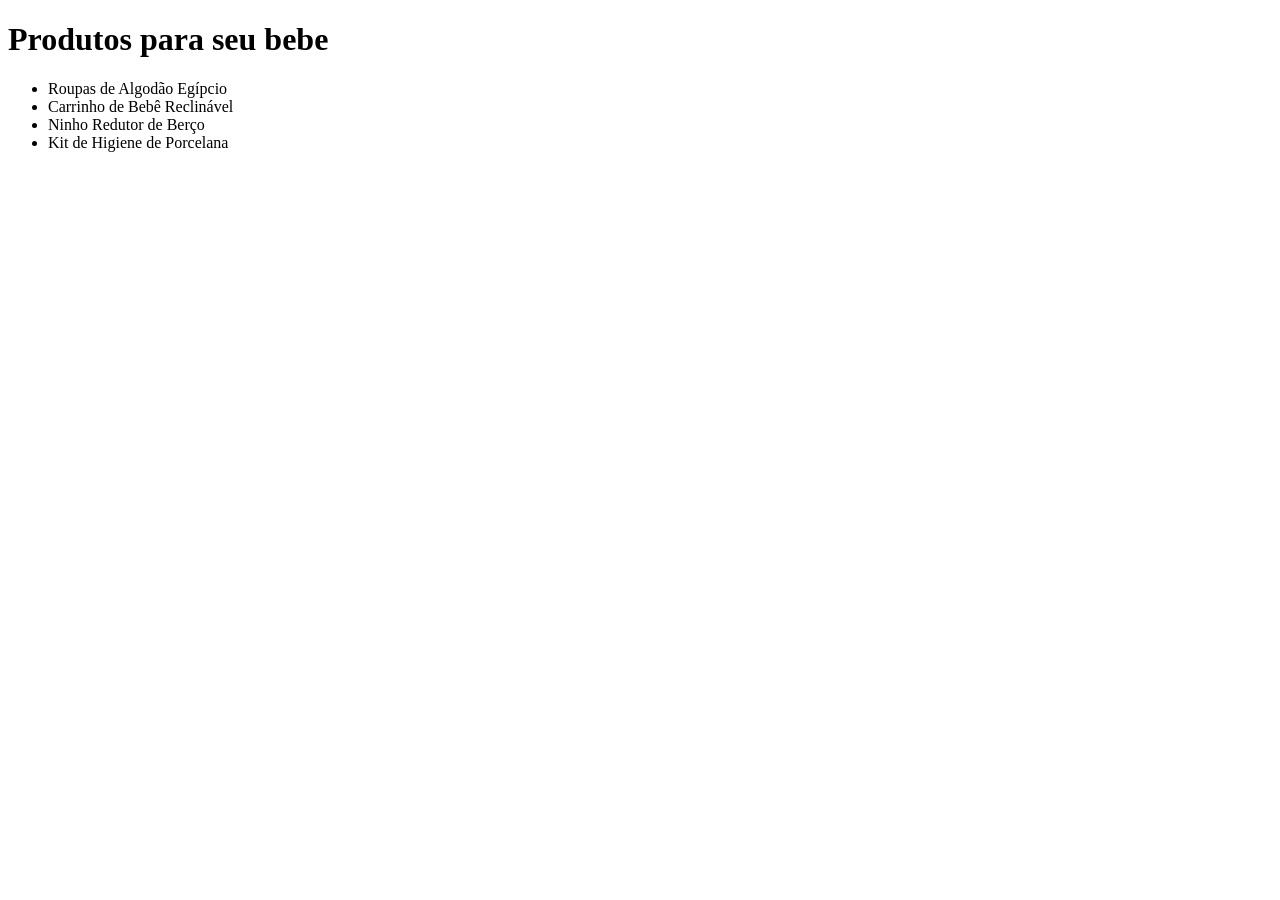
==== prod.html @ 6a4872a9 "Quinto Commit" ====
<!DOCTYPE html>
<html lang="en">
<head>
    <meta charset="UTF-8">
    <meta name="viewport" content="width=device-width, initial-scale=1.0">
    <title>Produtos</title>
</head>
<body>
    <h1>Produtos para seu bebe</h1>
    <ul>
            <li>Roupas de Algodão Egípcio</li>
            <li>Carrinho de Bebê Reclinável</li>
            <li>Ninho Redutor de Berço</li>
            <li>Kit de Higiene de Porcelana</li>
    </ul>
</body>
</html>
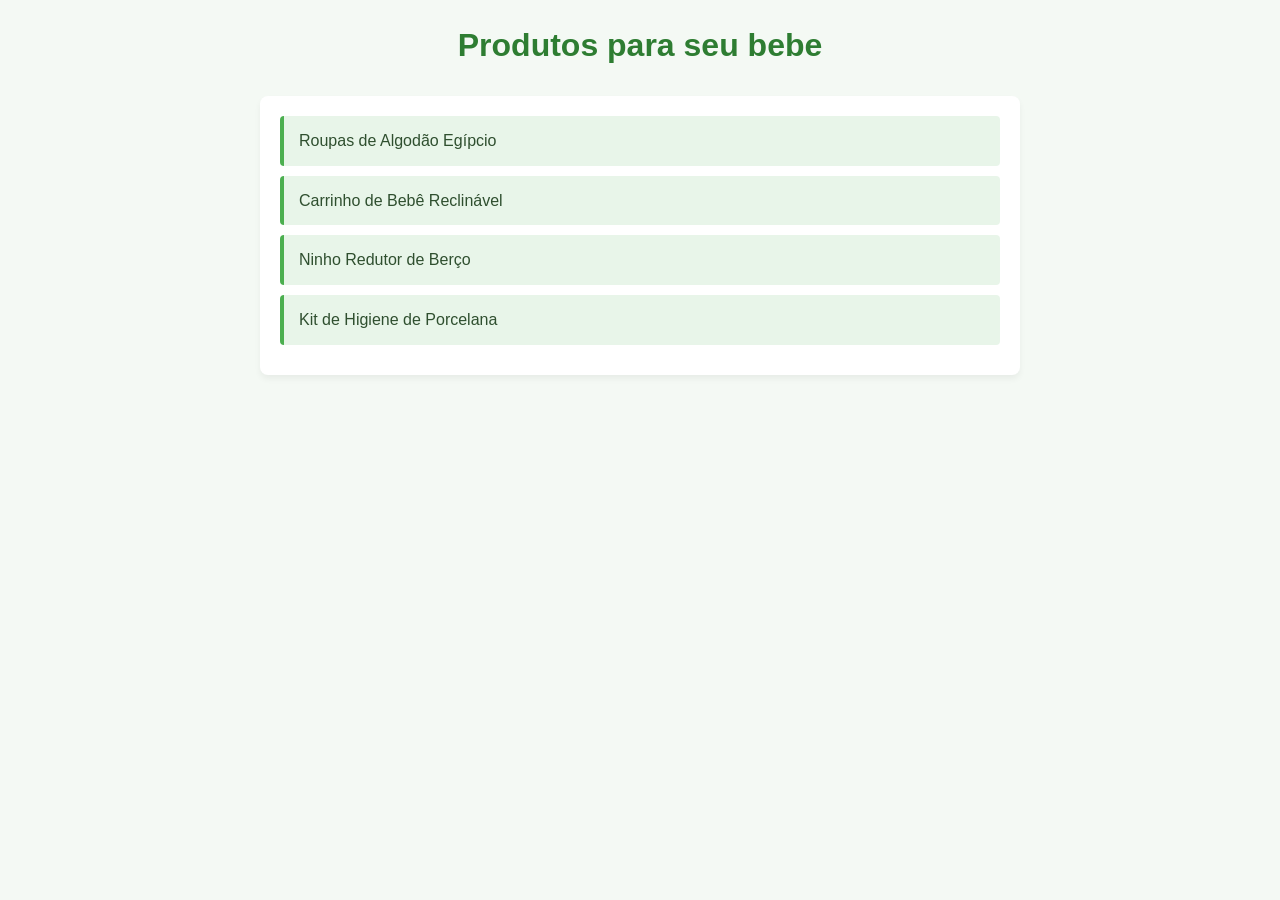
==== commit f42be14f: "removendo arquivo prod" ====
--- a/prod.html
+++ b/prod.html
@@ -3,6 +3,7 @@
 <head>
     <meta charset="UTF-8">
     <meta name="viewport" content="width=device-width, initial-scale=1.0">
+    <link rel="stylesheet" href="estilo.css">
     <title>Produtos</title>
 </head>
 <body>
--- a/estilo.css
+++ b/estilo.css
@@ -0,0 +1,46 @@
+* { 
+    margin: 0; 
+    padding: 0; 
+    box-sizing: border-box; 
+} 
+body { 
+    font-family: Arial, sans-serif; 
+    background-color: #f4f9f4; 
+    color: #2f4f2f; 
+    line-height: 1.6; 
+    padding: 20px; 
+    max-width: 800px; 
+    margin: 0 auto; 
+} 
+img { 
+    display: block; 
+    max-width: 120px; 
+    height: auto; 
+    margin: 0 auto 15px auto; 
+} 
+h1 { 
+    color: #2e7d32; 
+    text-align: center; 
+    margin-bottom: 25px; 
+    font-size: 2rem; 
+} 
+h2.mensagem {
+    text-align: center;
+    margin-bottom: 20px;
+    font-size: 1.2rem;
+    color: #388e3c;
+}
+ul { 
+    list-style-type: none; 
+    background: #ffffff; 
+    padding: 20px; 
+    border-radius: 8px; 
+    box-shadow: 0 4px 6px rgba(0, 0, 0, 0.05); 
+} 
+li { 
+    padding: 12px 15px; 
+    margin-bottom: 10px; 
+    background-color: #e8f5e9; 
+    border-left: 4px solid #4caf50; 
+    border-radius: 4px; 
+}
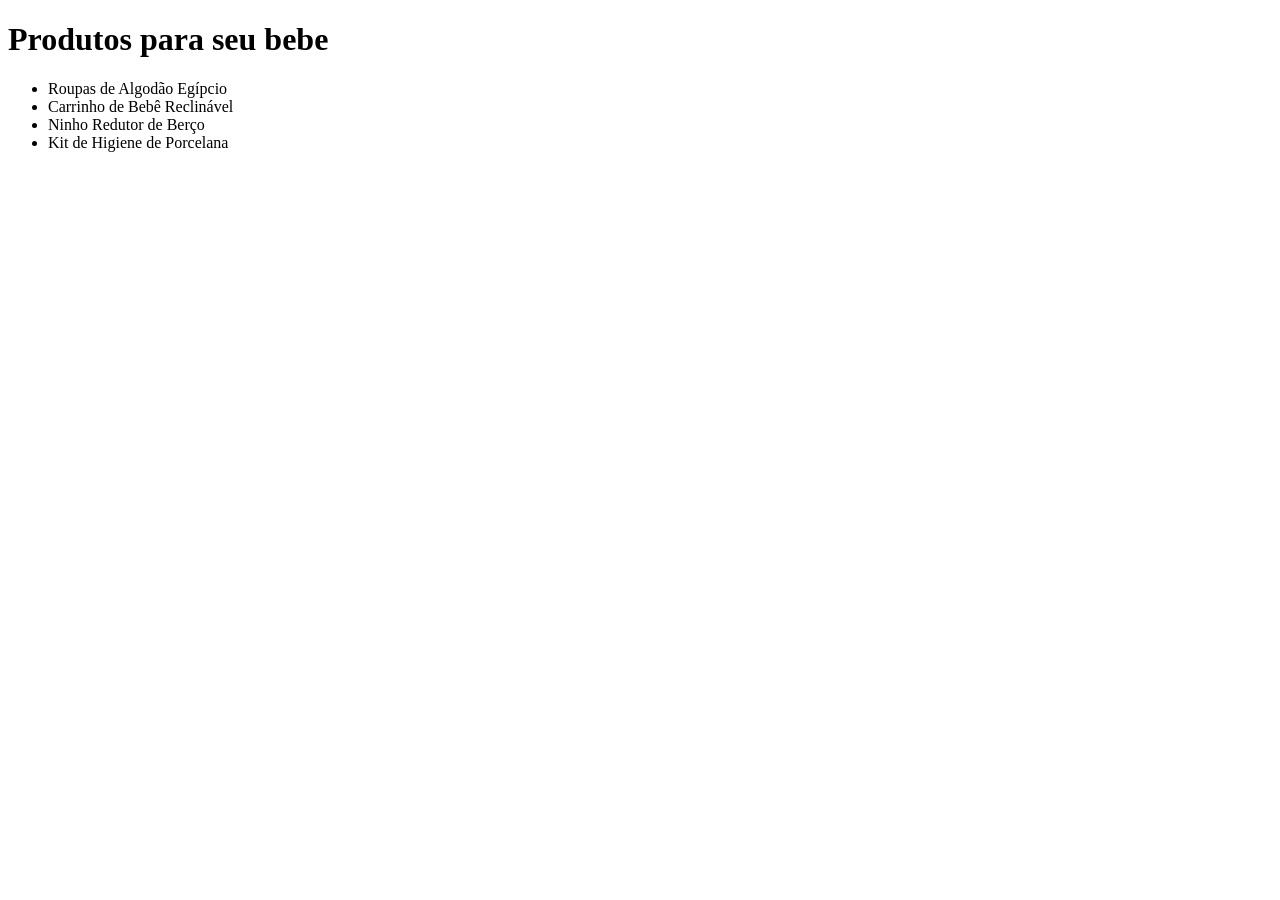
==== commit 9bf9ff41: "Commit quatro" ====
--- a/prod.html
+++ b/prod.html
@@ -3,7 +3,7 @@
 <head>
     <meta charset="UTF-8">
     <meta name="viewport" content="width=device-width, initial-scale=1.0">
-    <link rel="stylesheet" href="estilo.css">
+    <link rel="stylesheet" href="principalstilo.css">
     <title>Produtos</title>
 </head>
 <body>
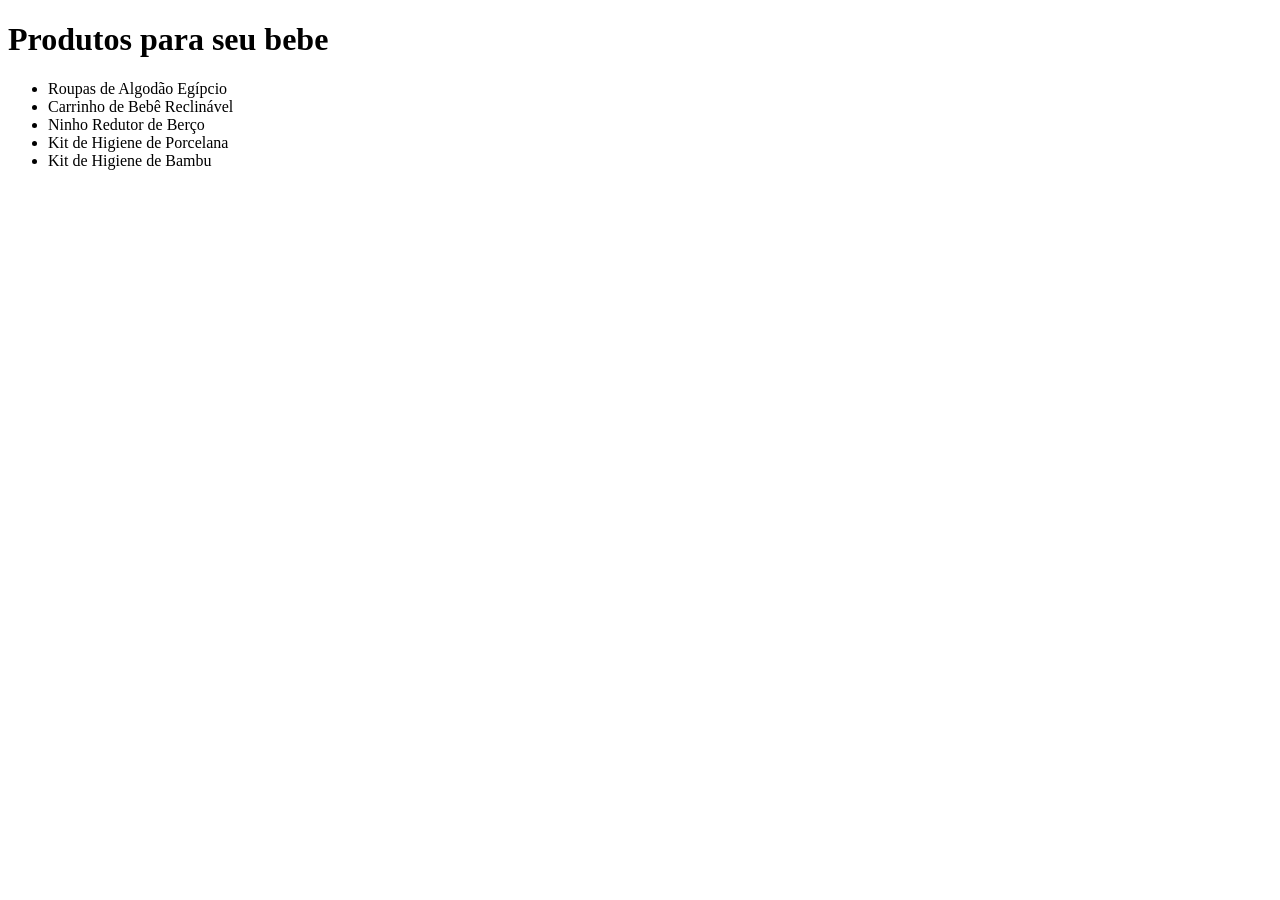
==== commit 49770aa2: "Merge branch 'main' of https://github.com/Miguel-Mends/Moveis" ====
--- a/prod.html
+++ b/prod.html
@@ -13,6 +13,7 @@
             <li>Carrinho de Bebê Reclinável</li>
             <li>Ninho Redutor de Berço</li>
             <li>Kit de Higiene de Porcelana</li>
+        <li>Kit de Higiene de Bambu</li>
     </ul>
 </body>
-</html>+</html>
